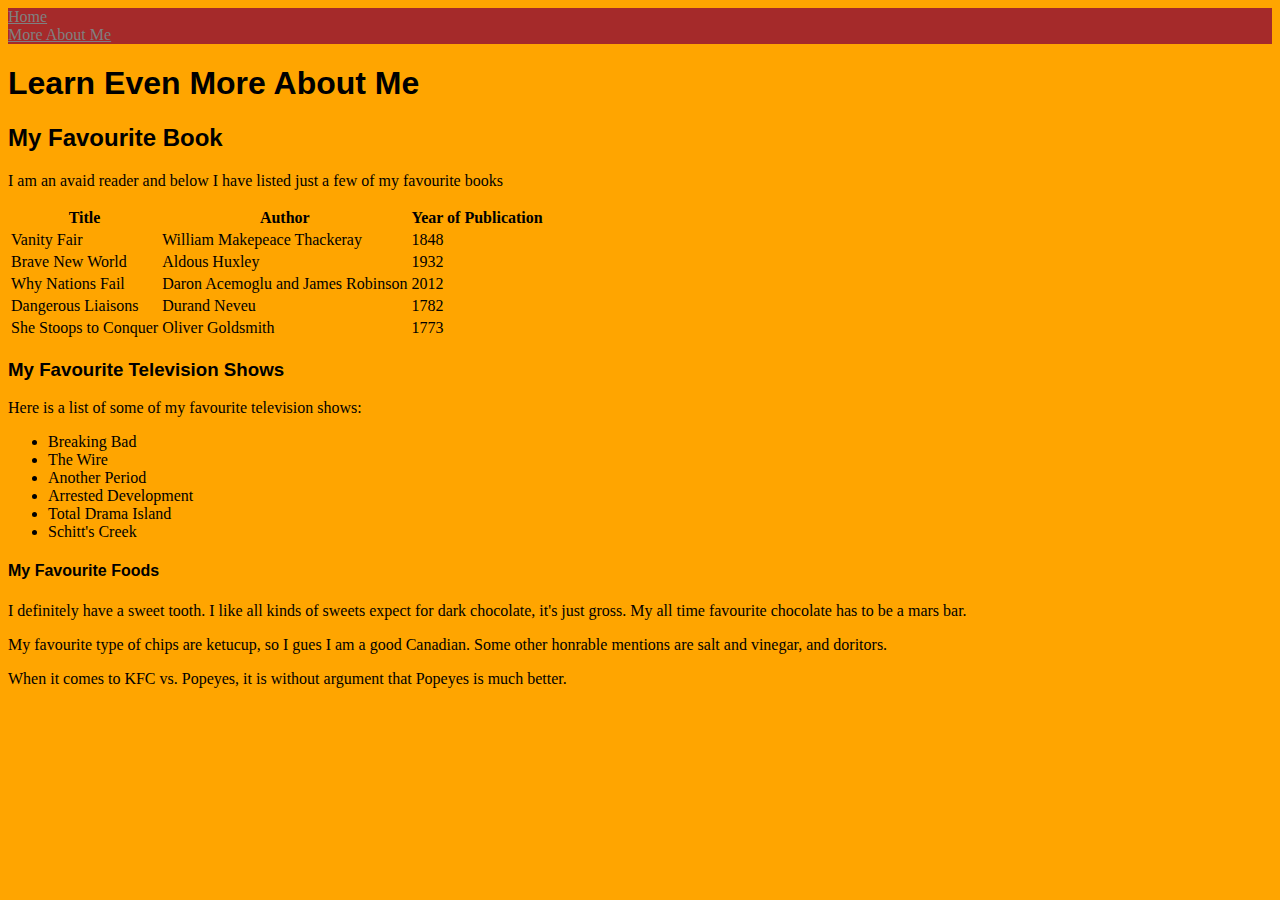
==== pagetwo.html @ d23e5dd0 "Update pagetwo.html" ====
<!DOCTYPE html>
<html>
<head>
<meta name="viewport" content="width=device-width, initial-scale=1.0">
<link rel="stylesheet" href="mystyle.css"> 
  <title>More About Sam</title>
  
</head>
<body>
  
<ul id="NavBar">
  <li><a href=../index.html>Home</a></li>
  <li><a href=pagetwo.html>More About Me</a></li>
</ul>
  
<h1 id= "Title"> Learn Even More About Me </h1>

<h2 id= "Title"> My Favourite Book</h2>
 
  <p> I am an avaid reader and below I have listed just a few of my favourite books </p> 
  
<table> 
  <tr>
    <th>Title</th>
    <th>Author</th>
    <th>Year of Publication</th>
  </tr>
  <tr>
    <td>Vanity Fair</td>
    <td>William Makepeace Thackeray</td>
    <td>1848</td>
  </tr>
  <tr>
    <td>Brave New World</td>
    <td>Aldous Huxley</td>
    <td>1932</td>
  </tr>
  <tr>
    <td>Why Nations Fail</td>
    <td>Daron Acemoglu and James Robinson</td>
    <td>2012</td>
  </tr>
  <tr>
    <td>Dangerous Liaisons</td>
    <td>Durand Neveu</td>
    <td>1782</td>
  </tr>
  <tr>
    <td>She Stoops to Conquer</td>
    <td>Oliver Goldsmith</td>
    <td>1773</td>
  </tr>
</table>

<h3 id="Title">My Favourite Television Shows</h3>
  
<p>Here is a list of some of my favourite television shows:</p>

<ul>
   <li>Breaking Bad</li>
   <li>The Wire</li>
   <li>Another Period</li>
   <li>Arrested Development</li>
   <li>Total Drama Island</li>
   <li>Schitt's Creek</li>
 </ul>

<h4 id= "Title"> My Favourite Foods </h4> 

<p> I definitely have a sweet tooth. I like all kinds of sweets expect for dark chocolate, it's just gross. My all time favourite chocolate has to be a mars bar.</p>

<p> My favourite type of chips are ketucup, so I gues I am a good Canadian. Some other honrable mentions are salt and vinegar, and doritors. </p>
  
<p> When it comes to KFC vs. Popeyes, it is without argument that Popeyes is much better.</p>

</body>
</html>
---- mystyle.css ----
#NavBar {
  list-style-type: none;
  margin: 0;
  padding: 0;
} 

#NavBar li a {
  display: block;
  background-color: brown;
}

body {
  background-color: orange;
}

#Title {
  font-family: Arial, Helvetica, sans-serif
}

p {
  font-family: "Times New Roman", Times, serif
}

a:link {
  color: gray;
}

a:visited {
  color: black;
  text-decoration: none;
}

a:hover {
  color: yellow;
}

a:active {
  color: orange;
}
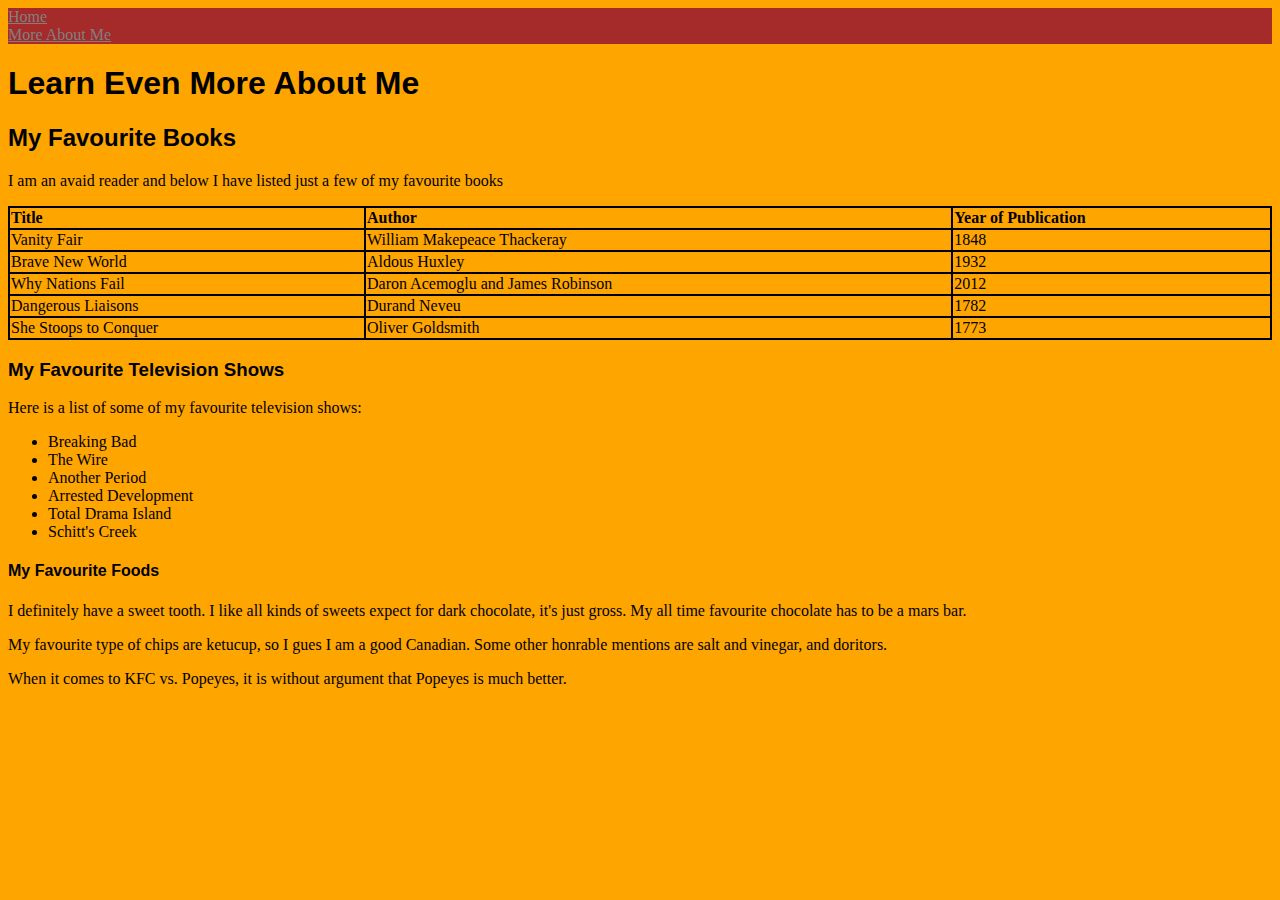
==== commit 62837491: "Update pagetwo.html" ====
--- a/pagetwo.html
+++ b/pagetwo.html
@@ -15,7 +15,7 @@
   
 <h1 id= "Title"> Learn Even More About Me </h1>
 
-<h2 id= "Title"> My Favourite Book</h2>
+<h2 id= "Title"> My Favourite Books</h2>
  
   <p> I am an avaid reader and below I have listed just a few of my favourite books </p> 
   
--- a/mystyle.css
+++ b/mystyle.css
@@ -37,3 +37,24 @@
 a:active {
   color: orange;
 }
+
+table {
+  border-collapse: collapse;
+}
+
+table, th, td {
+  border: 2px solid black;
+}
+
+table{
+  width: 100%
+}
+
+th{ 
+  text-align: left;
+}
+
+tr:hover{
+  backgrounf-color: yellow;
+}
+
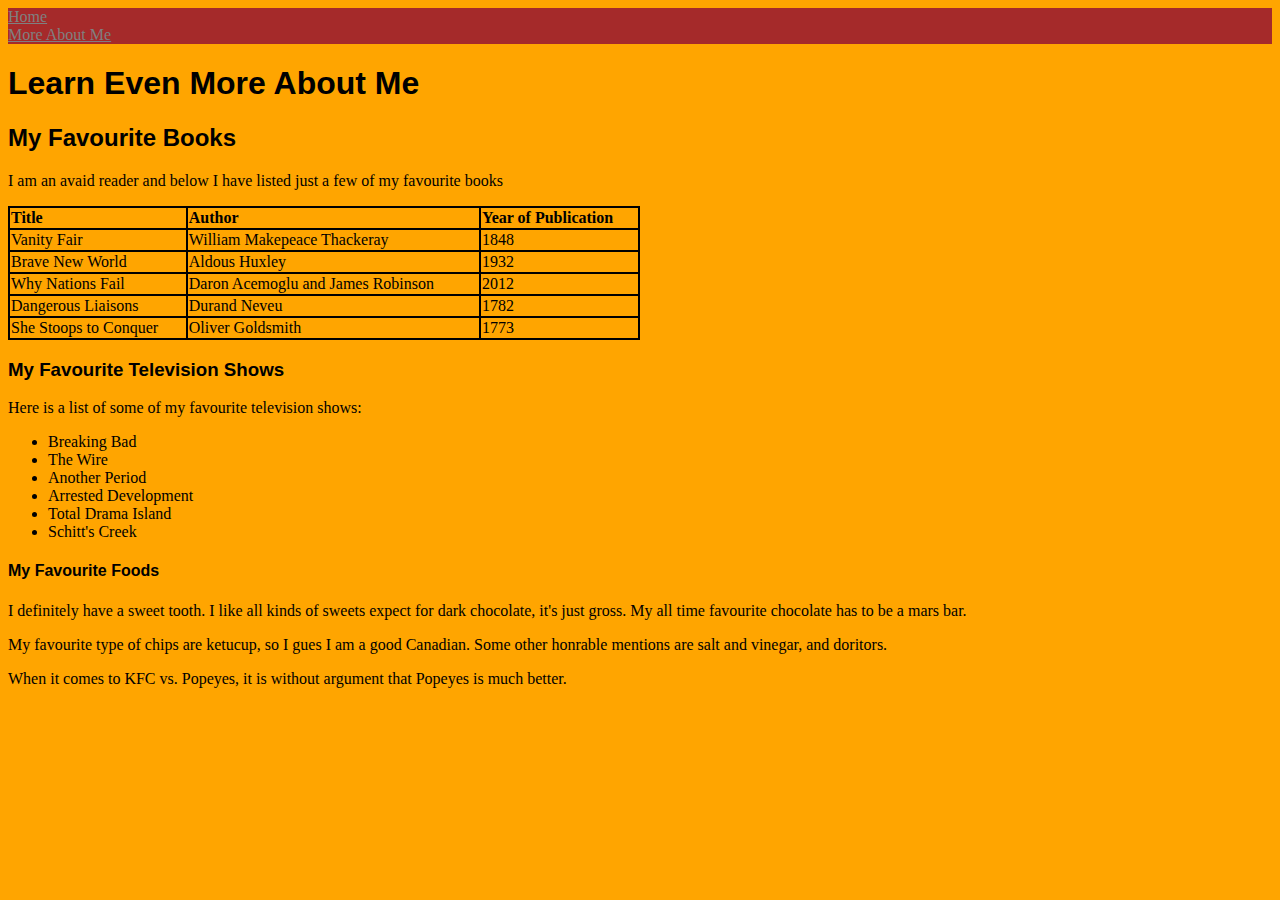
==== commit 8be92a43: "Update pagetwo.html" ====
--- a/pagetwo.html
+++ b/pagetwo.html
@@ -56,7 +56,7 @@
   
 <p>Here is a list of some of my favourite television shows:</p>
 
-<ul>
+<ul class="ShowList">
    <li>Breaking Bad</li>
    <li>The Wire</li>
    <li>Another Period</li>
--- a/mystyle.css
+++ b/mystyle.css
@@ -46,15 +46,13 @@
   border: 2px solid black;
 }
 
-table{
-  width: 100%
+table {
+  width: 50%;
 }
 
-th{ 
+th { 
   text-align: left;
 }
 
-tr:hover{
-  backgrounf-color: yellow;
-}
+tr:hover {backgrounf-color: yellow;}
 
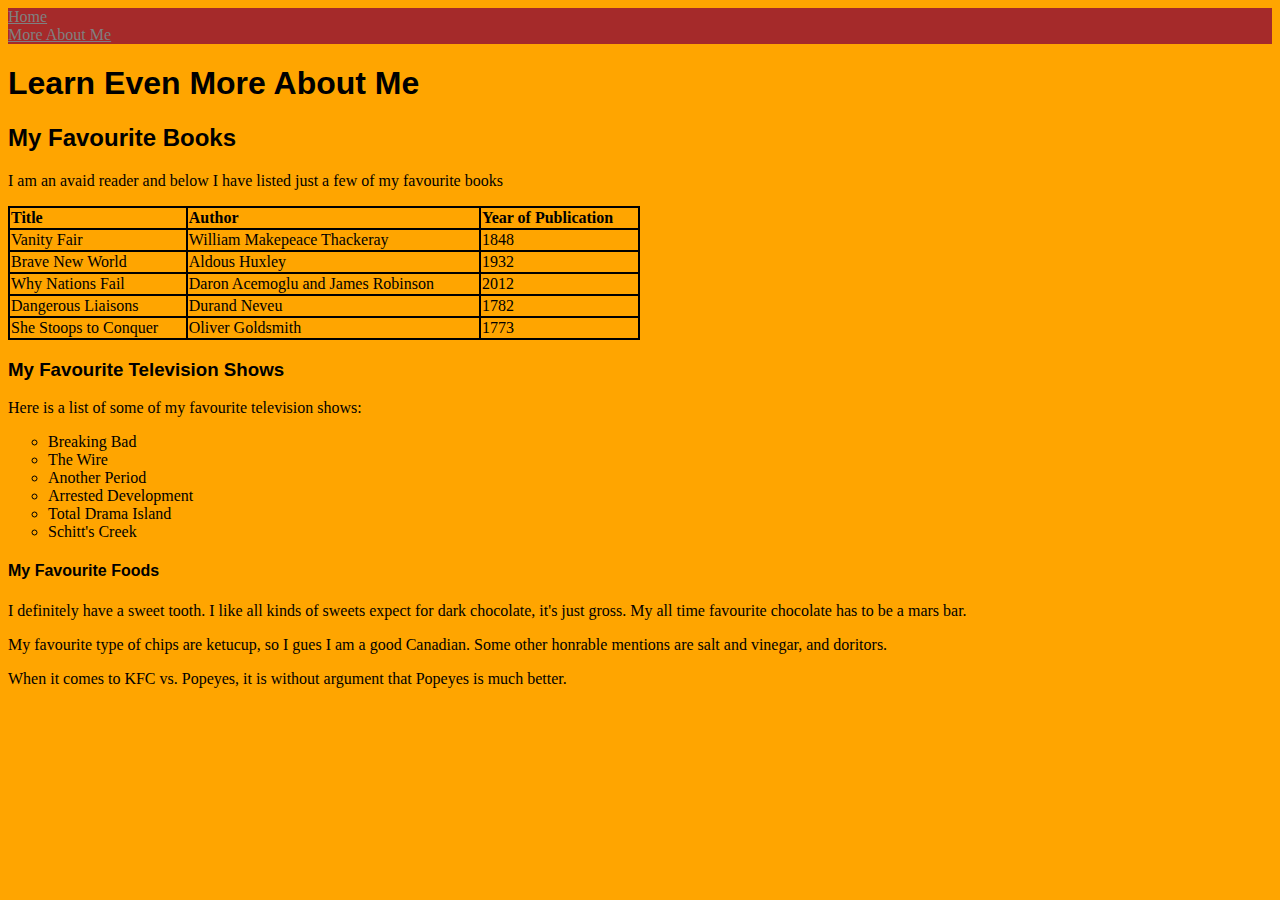
==== commit d8449b3a: "Update pagetwo.html" ====
--- a/pagetwo.html
+++ b/pagetwo.html
@@ -13,9 +13,9 @@
   <li><a href=pagetwo.html>More About Me</a></li>
 </ul>
   
-<h1 id= "Title"> Learn Even More About Me </h1>
+<h1 class= "Title"> Learn Even More About Me </h1>
 
-<h2 id= "Title"> My Favourite Books</h2>
+<h2 class= "Title"> My Favourite Books</h2>
  
   <p> I am an avaid reader and below I have listed just a few of my favourite books </p> 
   
@@ -52,7 +52,7 @@
   </tr>
 </table>
 
-<h3 id="Title">My Favourite Television Shows</h3>
+<h3 class="Title">My Favourite Television Shows</h3>
   
 <p>Here is a list of some of my favourite television shows:</p>
 
@@ -65,7 +65,7 @@
    <li>Schitt's Creek</li>
  </ul>
 
-<h4 id= "Title"> My Favourite Foods </h4> 
+<h4 class= "Title"> My Favourite Foods </h4> 
 
 <p> I definitely have a sweet tooth. I like all kinds of sweets expect for dark chocolate, it's just gross. My all time favourite chocolate has to be a mars bar.</p>
 
--- a/mystyle.css
+++ b/mystyle.css
@@ -13,7 +13,7 @@
   background-color: orange;
 }
 
-#Title {
+.Title {
   font-family: Arial, Helvetica, sans-serif
 }
 
@@ -54,5 +54,8 @@
   text-align: left;
 }
 
-tr:hover {backgrounf-color: yellow;}
+tr:hover {background-color: yellow;}
 
+ul.ShowList {
+  list-style-type: circle;
+}
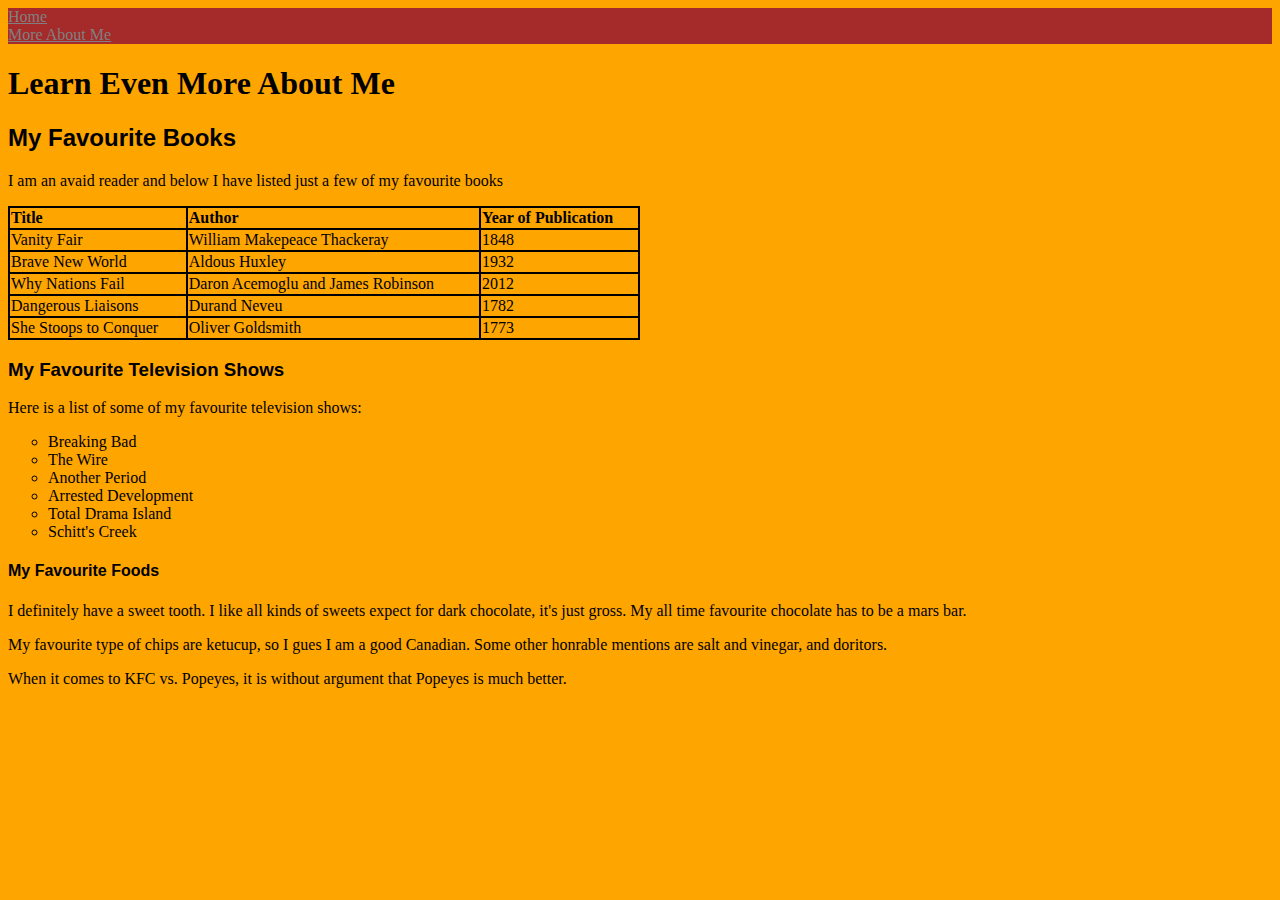
==== commit ec1fc4d0: "Update pagetwo.html" ====
--- a/pagetwo.html
+++ b/pagetwo.html
@@ -1,24 +1,28 @@
 <!DOCTYPE html>
 <html>
 <head>
+
+<!--One of four items to be marked for step 3 (response design) -->
 <meta name="viewport" content="width=device-width, initial-scale=1.0">
 <link rel="stylesheet" href="mystyle.css"> 
   <title>More About Sam</title>
   
 </head>
 <body>
-  
+ 
+<!-- One of four items to be marked for step 3 (navigation bar) -->   
 <ul id="NavBar">
   <li><a href=../index.html>Home</a></li>
   <li><a href=pagetwo.html>More About Me</a></li>
 </ul>
   
-<h1 class= "Title"> Learn Even More About Me </h1>
+<h1 class= "MainTitle"> Learn Even More About Me </h1>
 
 <h2 class= "Title"> My Favourite Books</h2>
  
   <p> I am an avaid reader and below I have listed just a few of my favourite books </p> 
   
+<!-- One of four items to be marked for step 3 (table)-->  
 <table> 
   <tr>
     <th>Title</th>
--- a/mystyle.css
+++ b/mystyle.css
@@ -15,6 +15,10 @@
 
 .Title {
   font-family: Arial, Helvetica, sans-serif
+}
+
+h1 {
+  text-align: centre;
 }
 
 p {
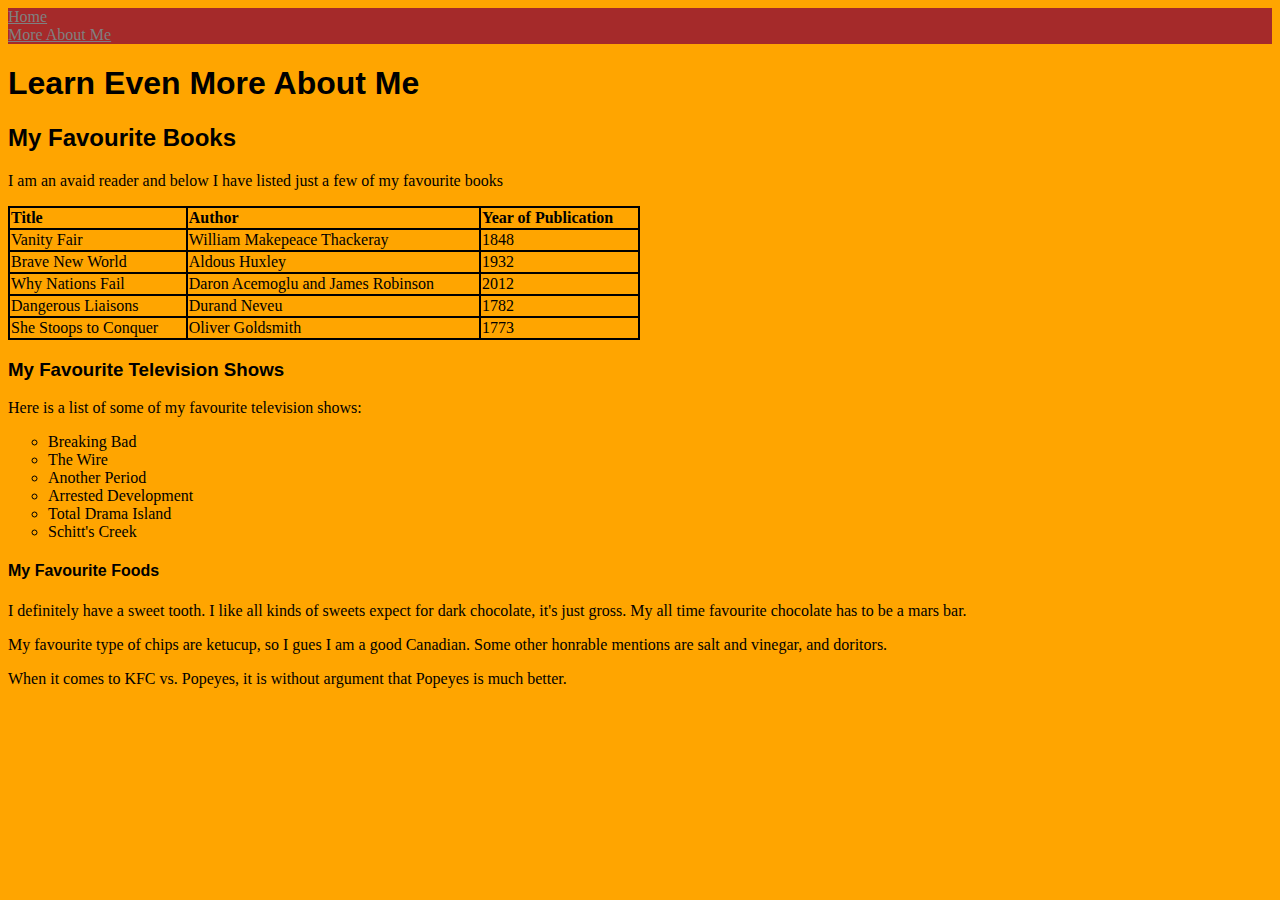
==== commit 145ee71d: "Update pagetwo.html" ====
--- a/pagetwo.html
+++ b/pagetwo.html
@@ -16,7 +16,7 @@
   <li><a href=pagetwo.html>More About Me</a></li>
 </ul>
   
-<h1 class= "MainTitle"> Learn Even More About Me </h1>
+<h1 class= "Title"> Learn Even More About Me </h1>
 
 <h2 class= "Title"> My Favourite Books</h2>
  
--- a/mystyle.css
+++ b/mystyle.css
@@ -17,7 +17,8 @@
   font-family: Arial, Helvetica, sans-serif
 }
 
-h1 {
+.MainTitle {
+  font-family: Arial, Helvetica, sans-serif
   text-align: centre;
 }
 
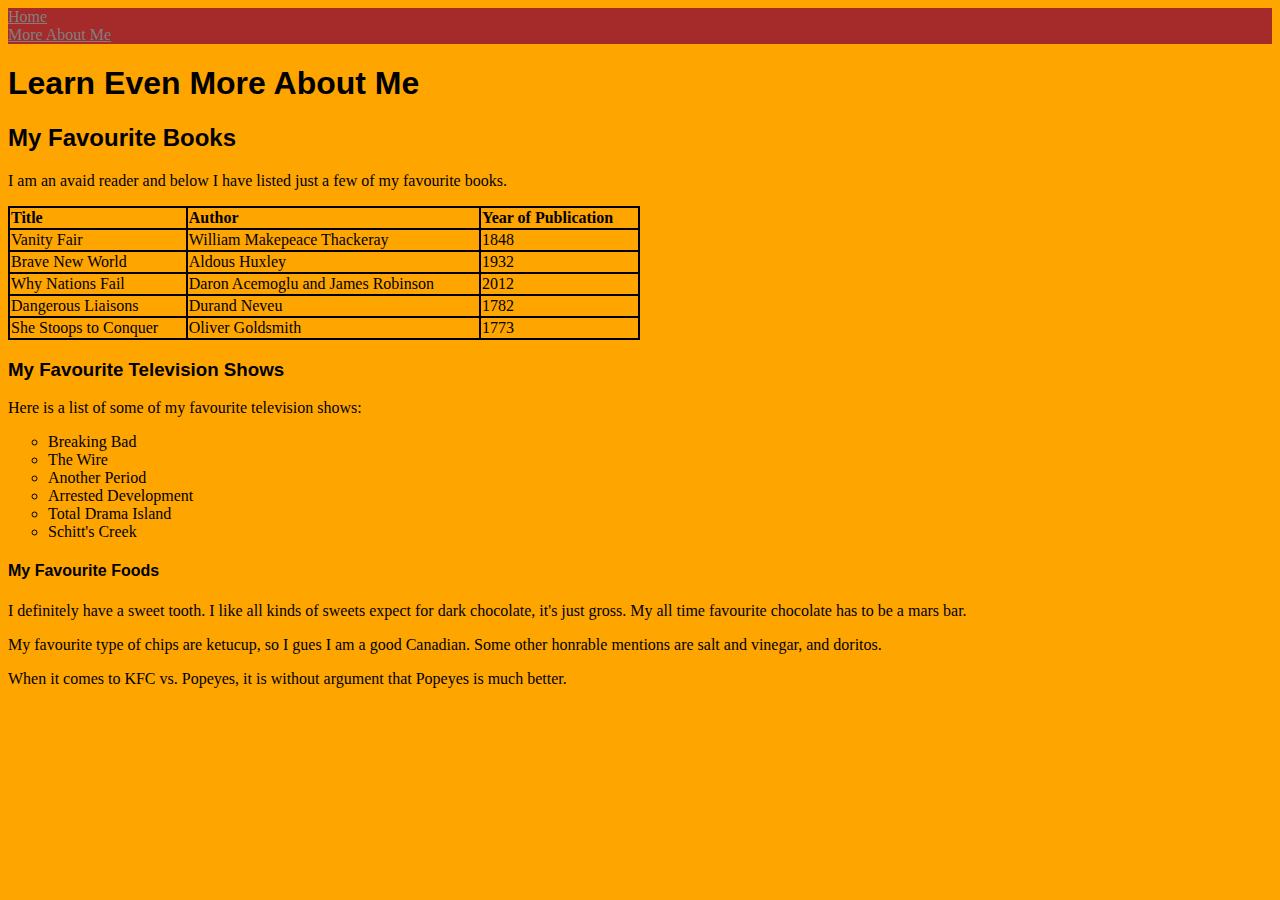
==== commit 18fc86b2: "Update pagetwo.html" ====
--- a/pagetwo.html
+++ b/pagetwo.html
@@ -1,5 +1,5 @@
 <!DOCTYPE html>
-<html>
+<html lang="en">
 <head>
 
 <!--One of four items to be marked for step 3 (response design) -->
@@ -20,7 +20,7 @@
 
 <h2 class= "Title"> My Favourite Books</h2>
  
-  <p> I am an avaid reader and below I have listed just a few of my favourite books </p> 
+  <p> I am an avaid reader and below I have listed just a few of my favourite books. </p> 
   
 <!-- One of four items to be marked for step 3 (table)-->  
 <table> 
@@ -73,7 +73,7 @@
 
 <p> I definitely have a sweet tooth. I like all kinds of sweets expect for dark chocolate, it's just gross. My all time favourite chocolate has to be a mars bar.</p>
 
-<p> My favourite type of chips are ketucup, so I gues I am a good Canadian. Some other honrable mentions are salt and vinegar, and doritors. </p>
+<p> My favourite type of chips are ketucup, so I gues I am a good Canadian. Some other honrable mentions are salt and vinegar, and doritos. </p>
   
 <p> When it comes to KFC vs. Popeyes, it is without argument that Popeyes is much better.</p>
 
--- a/mystyle.css
+++ b/mystyle.css
@@ -15,11 +15,6 @@
 
 .Title {
   font-family: Arial, Helvetica, sans-serif
-}
-
-.MainTitle {
-  font-family: Arial, Helvetica, sans-serif
-  text-align: centre;
 }
 
 p {
